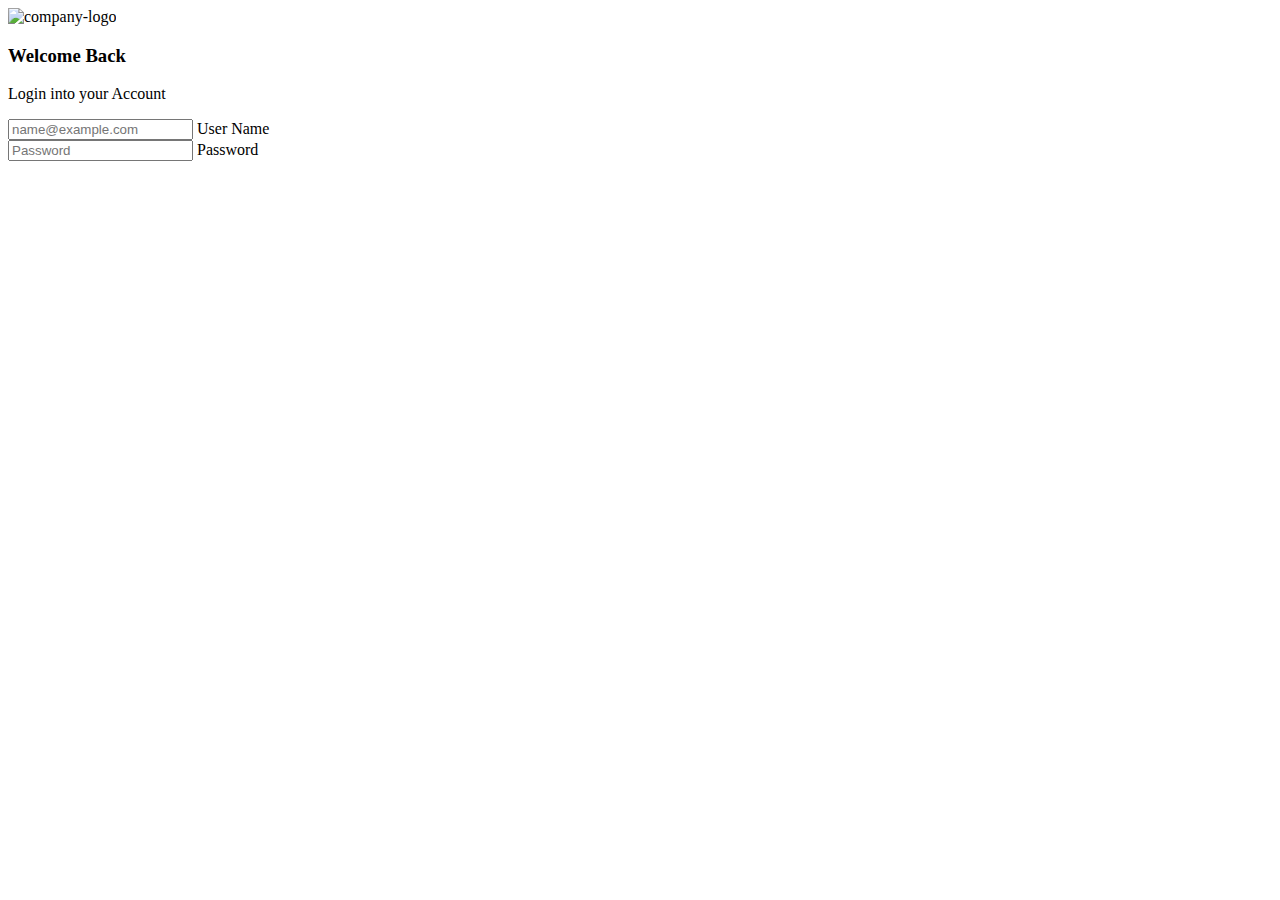
==== vr-theme-1/index.html @ 34f7806f "Add files via upload" ====
<!DOCTYPE html>
<html lang="en">
<head>
    <meta charset="UTF-8">
    <meta http-equiv="X-UA-Compatible" content="IE=edge">
    <meta name="viewport" content="width=device-width, initial-scale=1.0">
    <link rel="stylesheet" href="/css/main.css">
    <!-- <link rel="stylesheet" href="css/inedx.css"> -->

    <title>Login Form</title>
</head>
<body>
    <div class="container-1">
        <div class="login-box">
            <img src="/images/login-logo.svg" alt="company-logo" class="login-cp-logo">
            <h3>Welcome Back</h3>
            <p>Login into your Account</p>
            <div class="login-input">
                <div class="form-floating mb-3">
                    <input type="text" class="form-control" id="floatingInput" placeholder="name@example.com">
                    <label for="floatingInput">User Name</label>
                  </div>
                  <div class="form-floating">
                    <input type="password" class="form-control" id="floatingPassword" placeholder="Password">
                    <label for="floatingPassword">Password</label>
                  </div>
            </div>
            
        </div>
    </div>
    <p></p>
</body>
</html>
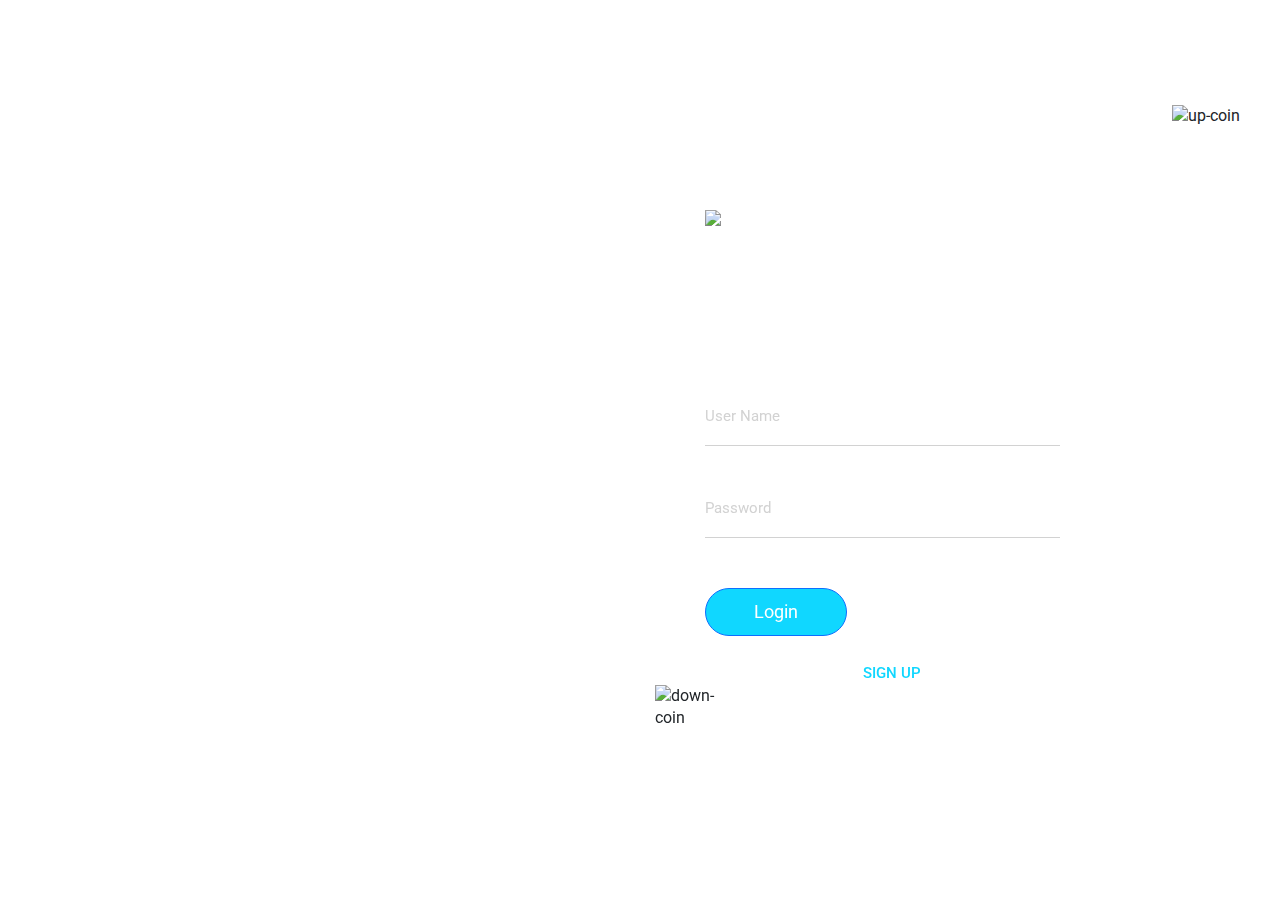
==== commit 2df74b9e: "Add files via upload" ====
--- a/vr-theme-1/index.html
+++ b/vr-theme-1/index.html
@@ -1,33 +1,47 @@
-<!DOCTYPE html>
+<!doctype html>
 <html lang="en">
+
 <head>
-    <meta charset="UTF-8">
-    <meta http-equiv="X-UA-Compatible" content="IE=edge">
-    <meta name="viewport" content="width=device-width, initial-scale=1.0">
-    <link rel="stylesheet" href="/css/main.css">
-    <!-- <link rel="stylesheet" href="css/inedx.css"> -->
+    <meta charset="utf-8">
+    <title>Page Title</title>
+    <meta http-equiv="X-UA-Compatible" content="IE=edge" />
+    <meta name="viewport" content="width=device-width, initial-scale=1">
+    <meta name="description"
+        content="Meta descriptions may be included in search results to concisely summarize page content.">
+    <link rel="shortcut icon" href="images/favicon.ico" />
+    <link rel="stylesheet" type="text/css" href="css/main.css">
+</head>
 
-    <title>Login Form</title>
-</head>
 <body>
-    <div class="container-1">
-        <div class="login-box">
-            <img src="/images/login-logo.svg" alt="company-logo" class="login-cp-logo">
-            <h3>Welcome Back</h3>
-            <p>Login into your Account</p>
-            <div class="login-input">
-                <div class="form-floating mb-3">
-                    <input type="text" class="form-control" id="floatingInput" placeholder="name@example.com">
-                    <label for="floatingInput">User Name</label>
-                  </div>
-                  <div class="form-floating">
-                    <input type="password" class="form-control" id="floatingPassword" placeholder="Password">
-                    <label for="floatingPassword">Password</label>
-                  </div>
+    <!-- login page -->
+    <div class="login-container d-flex-block justify-content-lg-end align-items-center justify-content-center d-lg-flex ">
+        <div class="realtive-box">
+            <img src="/images/bit-coin.png" alt="down-coin" class="down-coin d-none d-lg-block">
+            <img src="/images/up-coin.png" alt="up-coin" srcset="" class="upper-coin d-none d-lg-block">
+            <div class="login-box">
+                <img src="/images/login-logo.svg" alt="company-logo" class="login-cp-logo">
+                <p class="h1">Welcome Back</p>
+                <p class="login-title">Login into your Account</p>
+                <div class="login-input">
+                    <div class="form-floating mrb">
+                        <input type="text" class="form-control" id="floatingInput" placeholder="name@example.com">
+                        <label for="floatingInput">User Name</label>
+                    </div>
+                    <div class="form-floating mrb">
+                        <input type="password" class="form-control" id="floatingPassword" placeholder="Password">
+                        <label for="floatingPassword">Password</label>
+                    </div>
+                    <div class="btn-login d-flex justify-content-between align-items-center">
+                        <button type="button" class="btn-lag btn btn-primary btn-lg p-2">Login</button>
+                        <a href="#" class="forget-pssword">Forget Password ?</a>
+                    </div>
+                    <p class="new-account-line">Don’t have an account? <a href="#" class="signup">SIGN UP</a></p>
+                </div>
             </div>
-            
         </div>
     </div>
-    <p></p>
+    <!-- JavaScripts -->
+    <script src="js/main.js"></script>
 </body>
+
 </html>--- a/vr-theme-1/css/main.css
+++ b/vr-theme-1/css/main.css
@@ -0,0 +1,8 @@
+/* Import All css here */
+@import "https://fonts.googleapis.com/css2?family=Roboto:wght@300;400;500&display=swap";
+@import "bootstrap.min.css";
+@import "style.css";
+@import "dev-style.css";
+
+/* Body Hidden till Load the page */
+body:not(.page-loaded) { opacity: 0; overflow: hidden;}